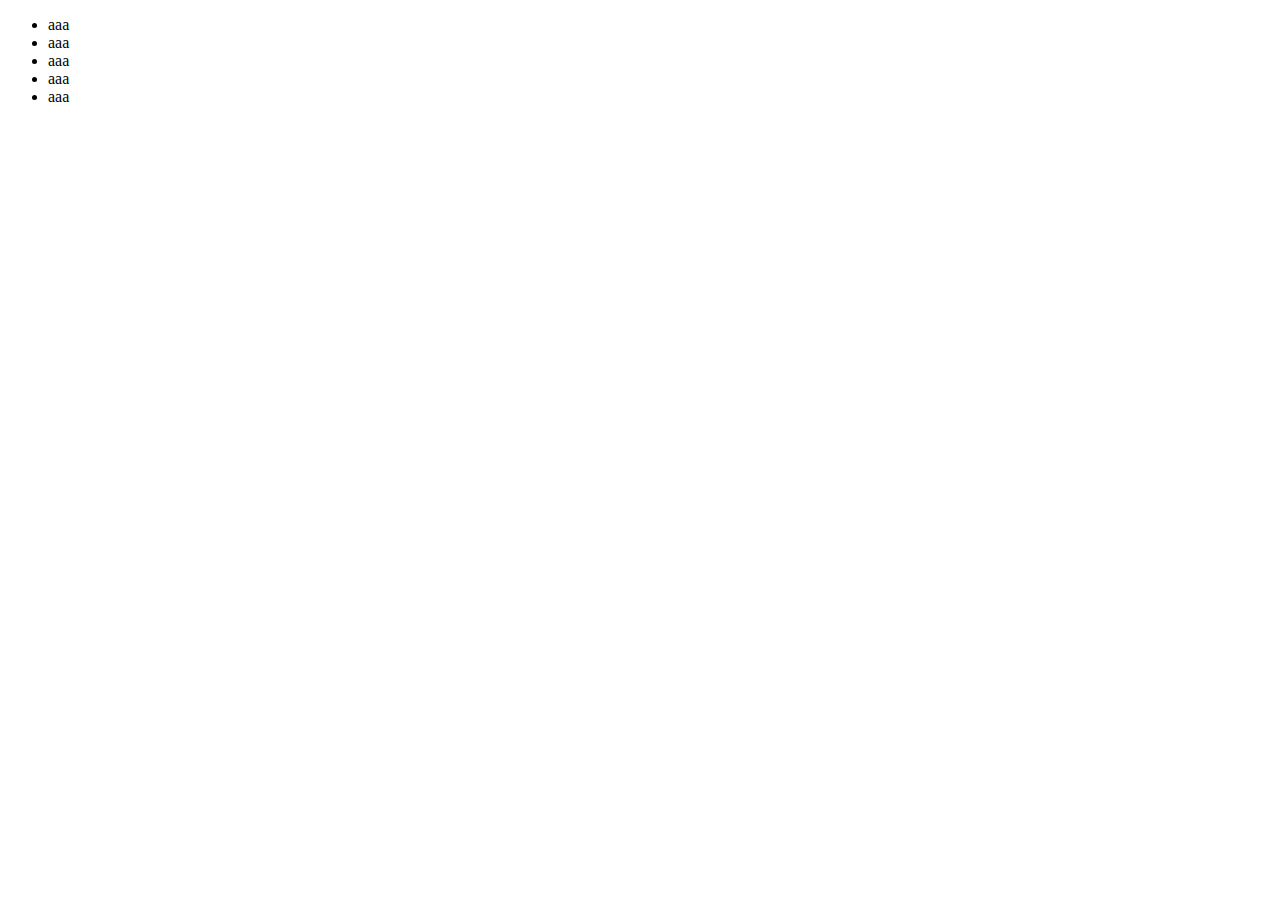
==== about.html @ 435b673c "Add files via upload" ====
<!DOCTYPE html>
<html lang="en">
<head>
    <meta charset="UTF-8">
    <meta http-equiv="X-UA-Compatible" content="IE=edge">
    <meta name="viewport" content="width=device-width, initial-scale=1.0">
    <title>about</title>
    <link rel="shortcut icon" href="img/gabout.png">
</head>
<body>
    
       <ul>

        <li>aaa</li>
        <li>aaa</li>
        <li>aaa</li>
        <li>aaa</li>
        <li>aaa</li>
        
        
        </ul>
 
</body>
</html>
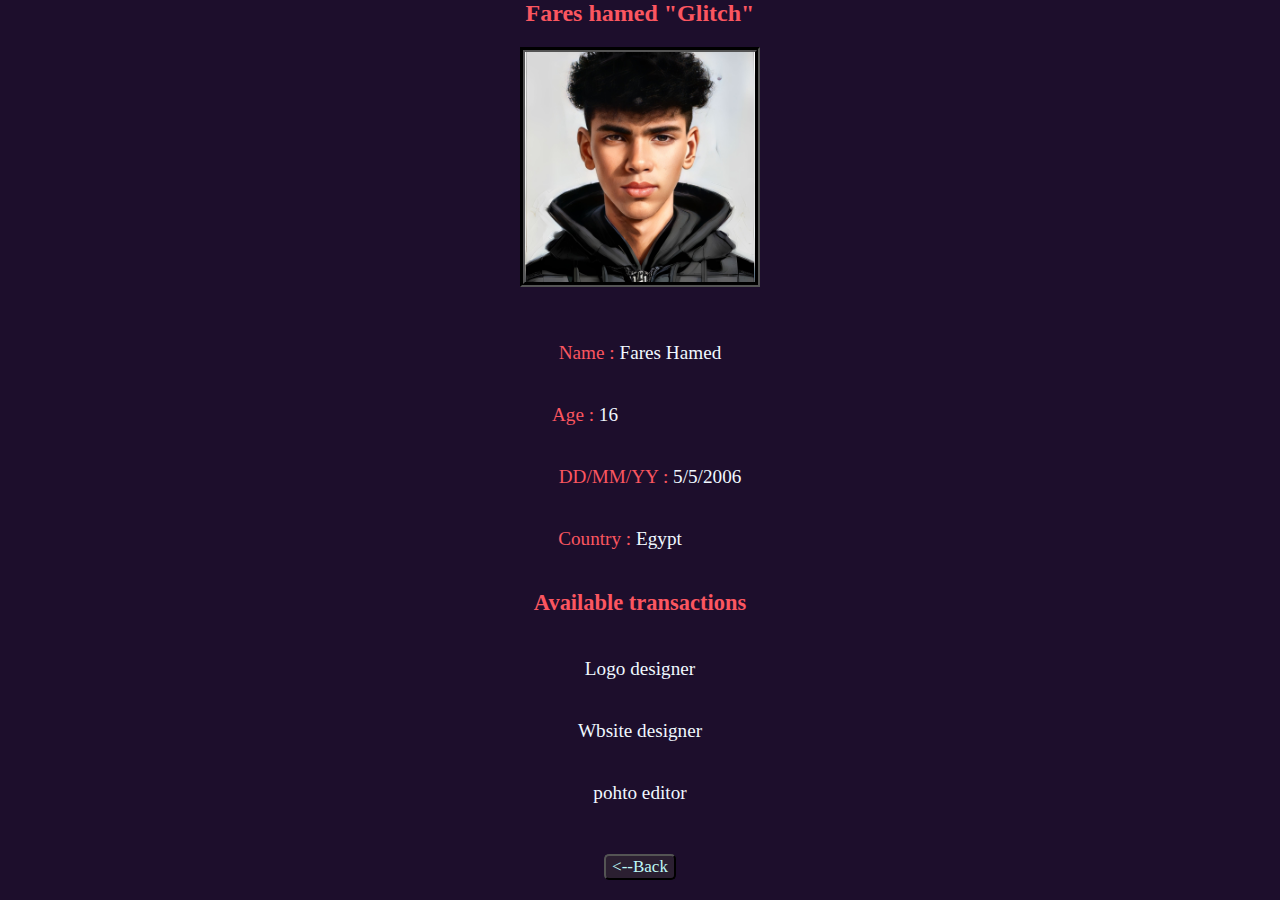
==== commit a8a1047e: "Add files via upload" ====
--- a/about.html
+++ b/about.html
@@ -1,25 +1,50 @@
-
 <!DOCTYPE html>
 <html lang="en">
+
 <head>
     <meta charset="UTF-8">
     <meta http-equiv="X-UA-Compatible" content="IE=edge">
     <meta name="viewport" content="width=device-width, initial-scale=1.0">
     <title>about</title>
+    <link rel="stylesheet" href="Css/Css2.css">
     <link rel="shortcut icon" href="img/gabout.png">
 </head>
+
 <body>
-    
-       <ul>
 
-        <li>aaa</li>
-        <li>aaa</li>
-        <li>aaa</li>
-        <li>aaa</li>
-        <li>aaa</li>
-        
-        
-        </ul>
- 
+    <h2> Fares hamed "Glitch"</h2>
+
+    <div class="div1">
+
+        <a href="img/Fares.jpg"><img src="img/Fares.jpg" class="Me"></a>
+        <br>
+        <p class="N">Name :</p> Fares Hamed
+        <br>
+        <p class="age">
+            <font color="#fb5660">Age :</font> 16
+        </p>
+        <br>
+        <p class="D">DD/MM/YY :</p> 5/5/2006
+        <br>
+        <p class="Con">
+            <font color="#fb5660">Country :</font> Egypt
+        </p>
+        <h3>Available transactions</h3>
+        <br>
+        <p>Logo designer</p>
+        <br>
+        <p>Wbsite designer</p>
+        <br>
+        <p>pohto editor</p>
+
+    </div>
+
+
+    <center>
+        <button> <a href="https://glitch-eg.github.io/G.Link/">
+                <--Back </a> </button>
+    </center>
+
 </body>
-</html>      +
+</html>--- a/Css/Css2.css
+++ b/Css/Css2.css
@@ -0,0 +1,78 @@
+* {
+  font-family: Georgia, "Times New Roman", Times, serif;
+  cursor: default;
+  margin: 0px;
+}
+
+body {
+  background-color: #1d0e2c;
+  color: aliceblue;
+}
+
+.div1 {
+  text-align: center;
+
+  font-size: larger;
+}
+
+.Me {
+  border: black 5px groove;
+  width: 230px;
+  margin-bottom: 30px;
+}
+
+.Me:hover {
+  width: 240px;
+}
+
+.N {
+  color: #fb5660;
+}
+
+.age {
+  padding-right: 110px;
+}
+
+.Con {
+  padding-right: 40px;
+}
+.D {
+  color: #fb5660;
+  padding-left: 20px;
+}
+
+p {
+  display: inline-block;
+  padding: 20px 0px;
+}
+
+h2 {
+  color: #fb5660;
+
+  padding-bottom: 20px;
+
+  text-align: center;
+}
+
+h3 {
+  color: #fb5660;
+
+  padding-top: 20px;
+}
+
+button {
+  font-size: 17px;
+  text-decoration: none;
+  margin-top: 30px;
+  background-color: #2b1f31;
+  border-radius: 5px;
+}
+
+button:hover {
+  font-size: 19px;
+}
+
+button a {
+  text-decoration: none;
+  color: #bdf9f7;
+}
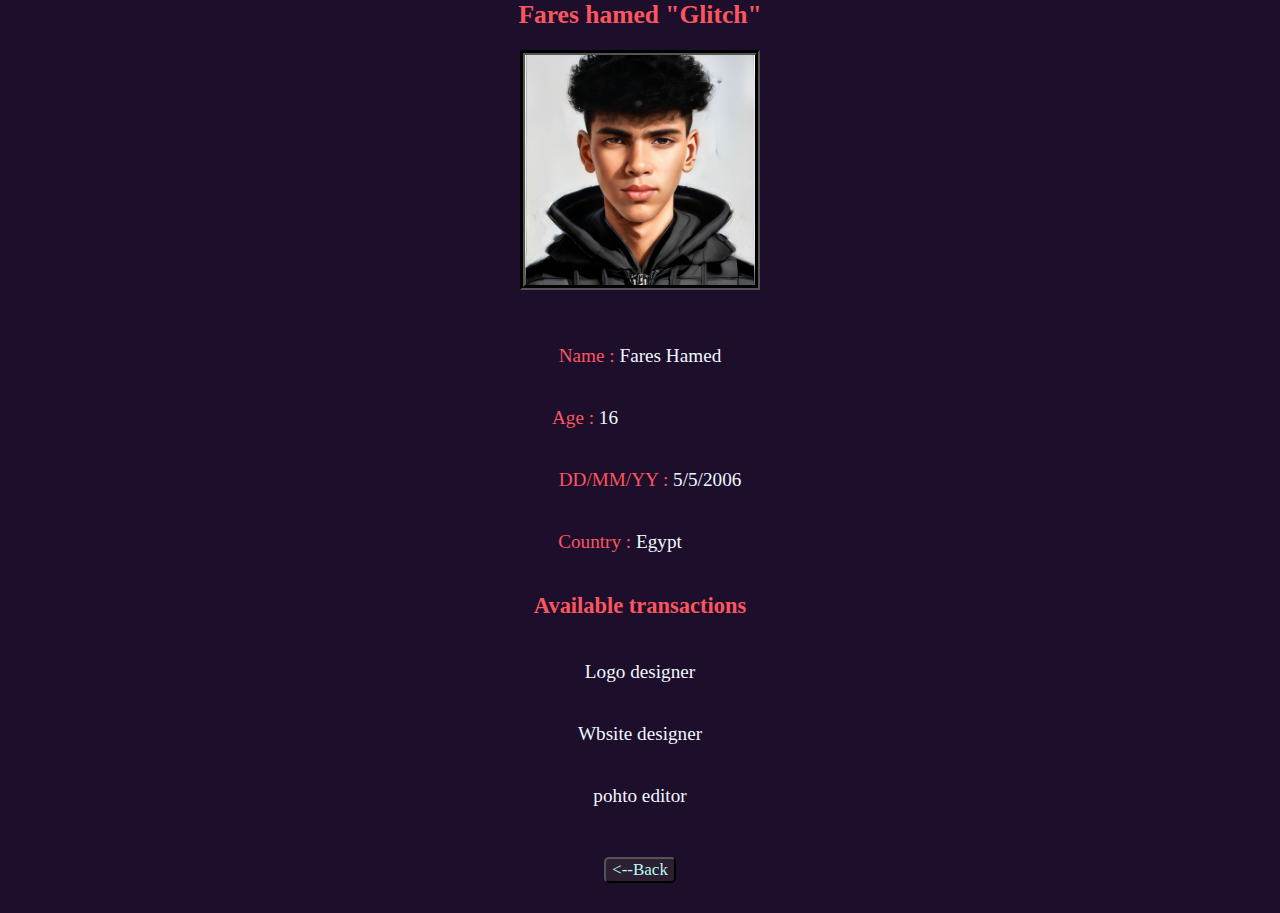
==== commit 8677fee8: "Add files via upload" ====
--- a/about.html
+++ b/about.html
@@ -5,14 +5,14 @@
     <meta charset="UTF-8">
     <meta http-equiv="X-UA-Compatible" content="IE=edge">
     <meta name="viewport" content="width=device-width, initial-scale=1.0">
-    <title>about</title>
+    <title>G about</title>
     <link rel="stylesheet" href="Css/Css2.css">
     <link rel="shortcut icon" href="img/gabout.png">
 </head>
 
 <body>
 
-    <h2> Fares hamed "Glitch"</h2>
+    <a href="https://glitch-eg.github.io/G.Link" class="a1"><h2> Fares hamed "Glitch"</h2></a>
 
     <div class="div1">
 
@@ -41,7 +41,7 @@
 
 
     <center>
-        <button> <a href="https://glitch-eg.github.io/G.Link/">
+        <button> <a href="https://glitch-eg.github.io/G.Link">
                 <--Back </a> </button>
     </center>
 
--- a/Css/Css2.css
+++ b/Css/Css2.css
@@ -1,7 +1,9 @@
 * {
   font-family: Georgia, "Times New Roman", Times, serif;
   cursor: default;
-  margin: 0px;
+  margin: 0px; 
+   text-decoration: none;
+
 }
 
 body {
@@ -44,6 +46,7 @@
 p {
   display: inline-block;
   padding: 20px 0px;
+
 }
 
 h2 {
@@ -63,7 +66,7 @@
 button {
   font-size: 17px;
   text-decoration: none;
-  margin-top: 30px;
+  margin: 30px 0px;
   background-color: #2b1f31;
   border-radius: 5px;
 }
@@ -73,6 +76,10 @@
 }
 
 button a {
-  text-decoration: none;
   color: #bdf9f7;
 }
+.a1:hover{
+
+font-size: 17px;
+
+}
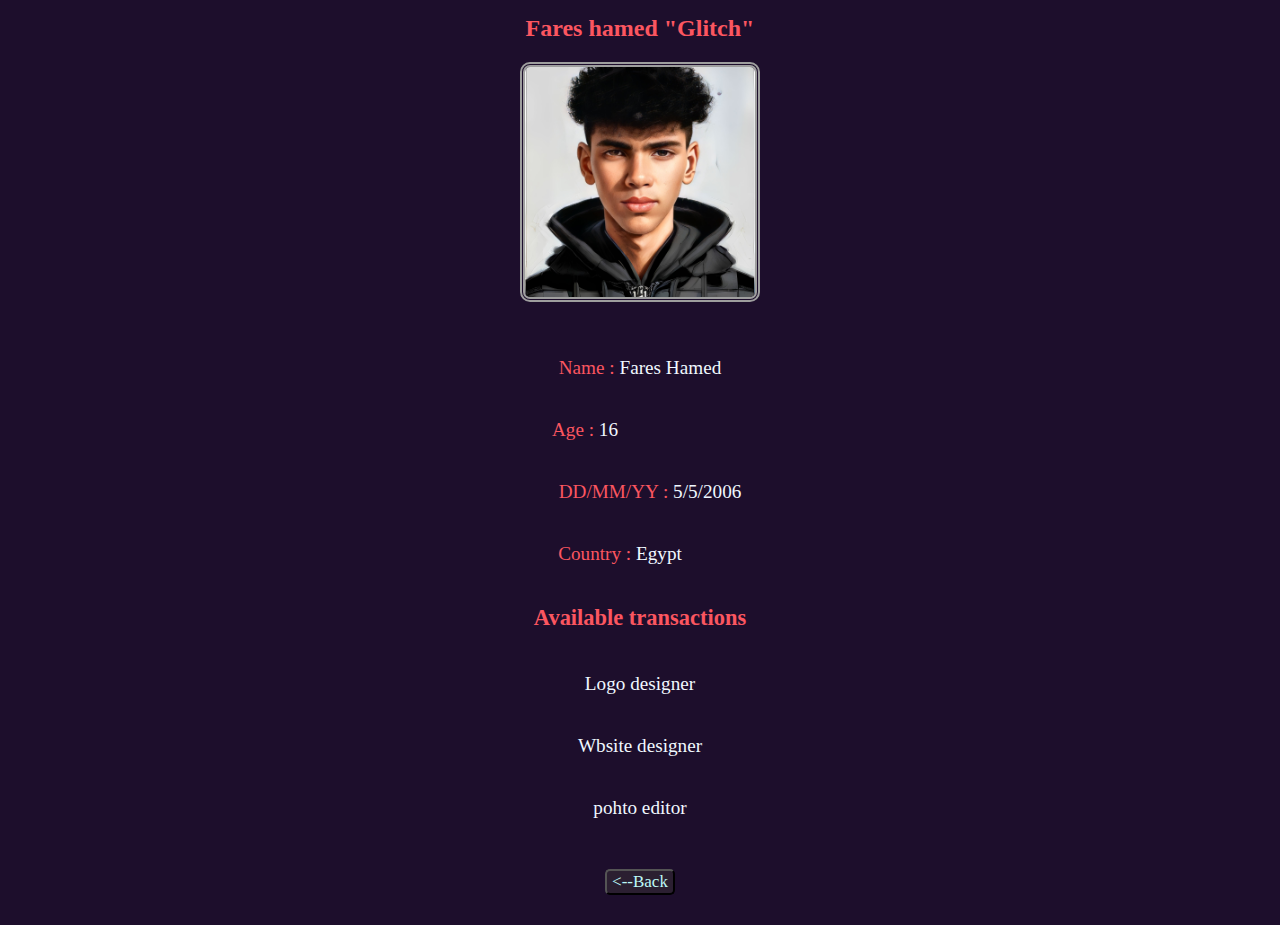
==== commit e4cf5cf4: "Update about.html" ====
--- a/about.html
+++ b/about.html
@@ -41,10 +41,10 @@
 
 
     <center>
-        <button> <a href="https://glitch-eg.github.io/G.Link">
+        <button> <a href="index.html">
                 <--Back </a> </button>
     </center>
 
 </body>
 
-</html>+</html>
--- a/Css/Css2.css
+++ b/Css/Css2.css
@@ -2,7 +2,18 @@
   font-family: Georgia, "Times New Roman", Times, serif;
   cursor: default;
   margin: 0px; 
+  padding: 0%;
    text-decoration: none;
+
+}
+h2{
+
+margin-top: 15px;
+
+}
+.a1:hover{
+
+font-size: 17px;
 
 }
 
@@ -18,7 +29,8 @@
 }
 
 .Me {
-  border: black 5px groove;
+  border: #9e9e9e 5px double;
+  border-radius: 10px;
   width: 230px;
   margin-bottom: 30px;
 }
@@ -67,8 +79,10 @@
   font-size: 17px;
   text-decoration: none;
   margin: 30px 0px;
+  padding:1px 5px;
   background-color: #2b1f31;
   border-radius: 5px;
+
 }
 
 button:hover {
@@ -78,8 +92,3 @@
 button a {
   color: #bdf9f7;
 }
-.a1:hover{
-
-font-size: 17px;
-
-}
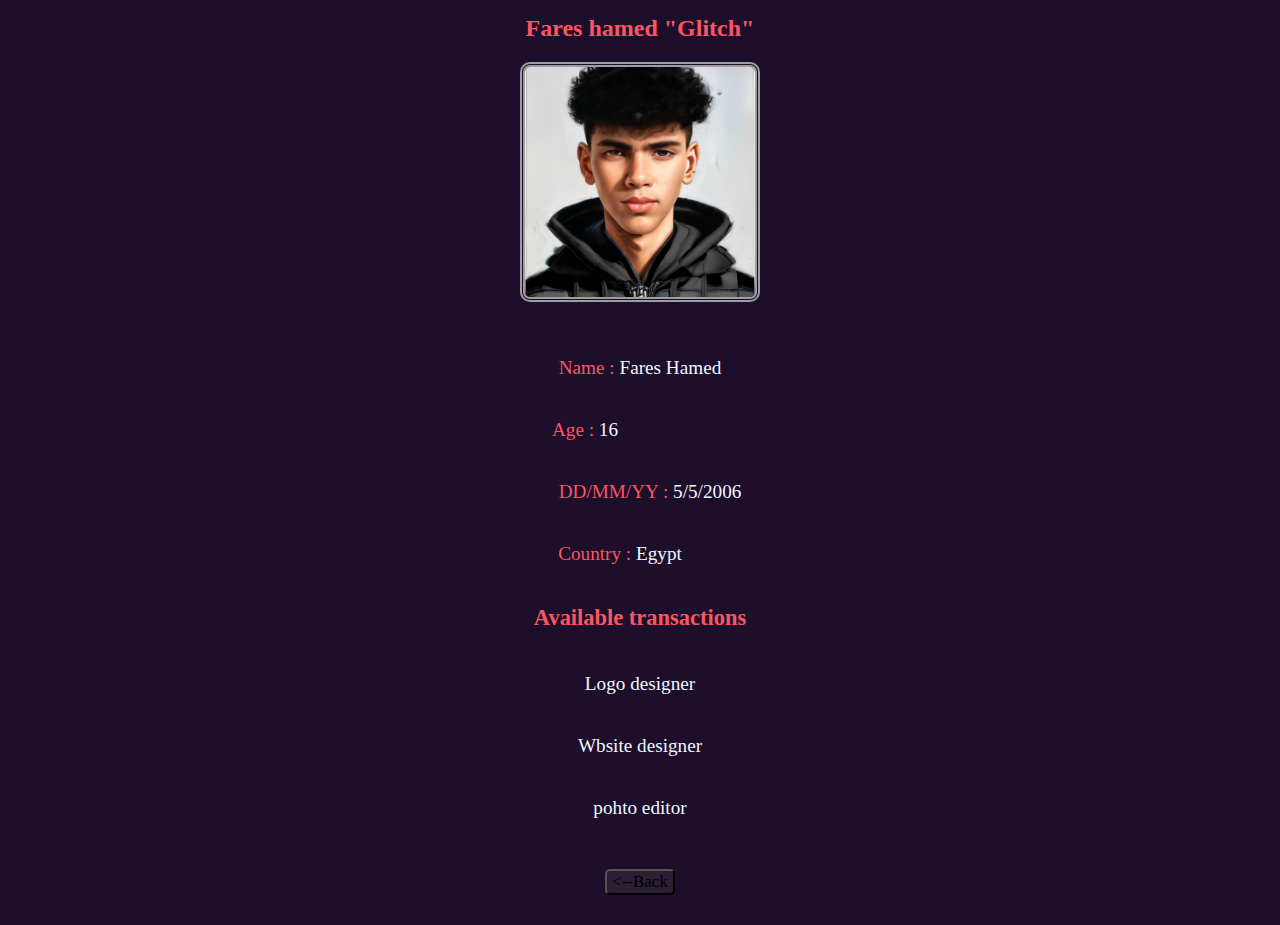
==== commit 68cda5fd: "Update about.html" ====
--- a/about.html
+++ b/about.html
@@ -41,8 +41,8 @@
 
 
     <center>
-        <button> <a href="index.html">
-                <--Back </a> </button>
+        <button  onclick="history.go(-1);" > <--Back </a> </button>
+
     </center>
 
 </body>
